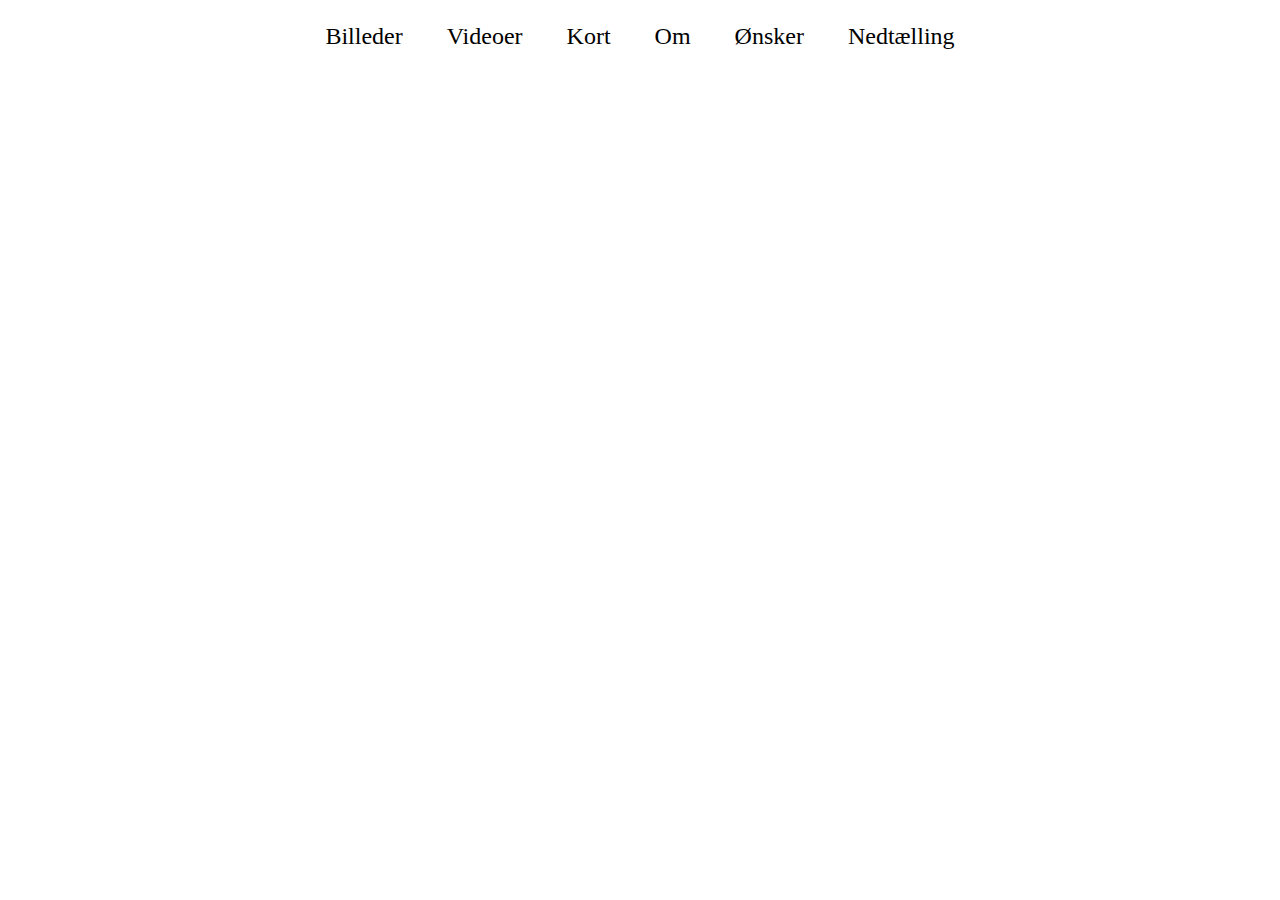
==== Pages/about.html @ 0b71ebcc "Billeder færdig" ====
<!DOCTYPE html>
<html>
<head>

	<meta charset="utf-8">
	<meta name="viewport" content="width=device-width, initial-scale=1">
	<title></title>
	<link rel="stylesheet" href="../css/main.css">
	<script src="../js/main.js"></script>
	
</head>
<body>

	<table class="center">
        <tr >
			<td><a class="Buttons" href="billeder.html">Billeder</a></td> 
			<td><a class="Buttons" href="videoer.html">Videoer</a></td> 
			<td><a class="Buttons" href="map.html">Kort</a></td> 
			<td><a class="Buttons" href="about.html">Om</a></td> 
			<td><a class="Buttons" href="oensker.html">Ønsker</a></td> 
			<td><a class="Buttons" href="countdown.html">Nedtælling</a></td> 
		</tr>
	</table>

	



</body>
</html>
---- css/main.css ----
body
{
	background-color: white;
}

tr,table{margin-top: 20px;}
.Hcoe{width: 100%;}
.Buttons{padding: 20px; font-size: x-large;text-decoration: none; color: black;  }
.center{margin-left: auto; margin-right: auto;}
.poloroid{box-shadow: 0 4px 8px 0 rgba(0, 0, 0, 0.2), 0 6px 20px 0 rgba(0, 0, 0, 0.19); width: 100%;}
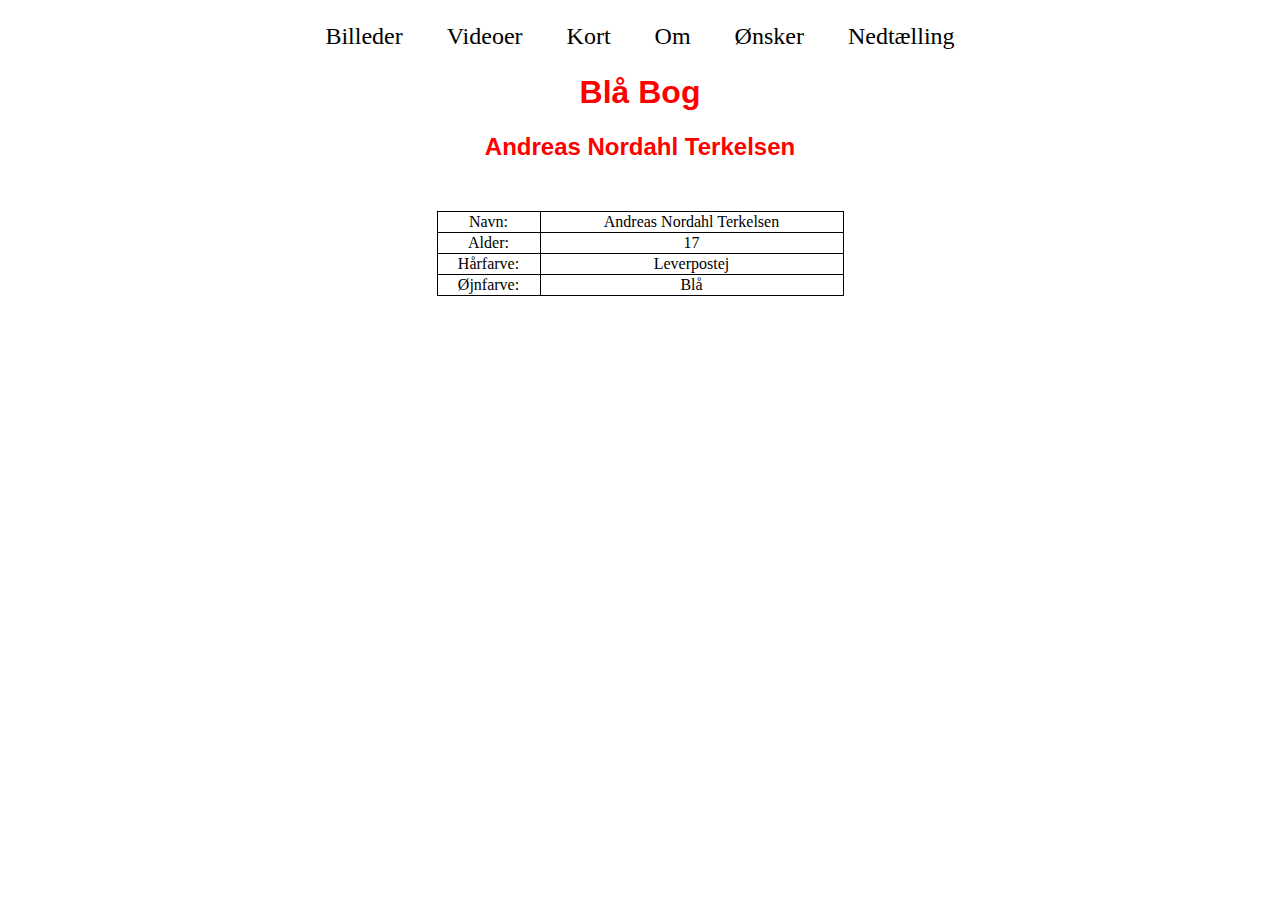
==== commit 9dfeb5f2: "billeder færdig og countdown" ====
--- a/Pages/about.html
+++ b/Pages/about.html
@@ -7,6 +7,7 @@
 	<title></title>
 	<link rel="stylesheet" href="../css/main.css">
 	<script src="../js/main.js"></script>
+	
 	
 </head>
 <body>
@@ -22,6 +23,38 @@
 		</tr>
 	</table>
 
+	<center>
+	<table>
+		
+		<h1 class="sto" >Blå Bog</h1>
+        <h2 class="sto">Andreas Nordahl Terkelsen</h2>
+        <img src="../images/hc_oersted.png" alt="" class="center" style="width: 25%;">
+
+        <table style="margin-top: 10px; border-collapse: collapse; border: 1px solid black; ">
+            <tr>
+                <td class="titel"><div class="colum">Navn:</div></td>
+                <td class="text"><div class="colum">Andreas Nordahl Terkelsen</div></td>
+            </tr>
+            <tr>
+                <td class="titel"><div class="colum">Alder:</div></td>
+                <td class="text"><div class="colum">17</div></td>
+            </tr>
+            <tr>
+                <td class="titel"><div class="colum">Hårfarve:</div></td>
+                <td class="text"><div class="colum">Leverpostej</div></td>
+            </tr>
+            <tr>
+                <td class="titel"><div class="colum">Øjnfarve:</div></td>
+                <td class="text"><div class="colum">Blå</div></td>
+            </tr>
+        </table>
+
+
+
+
+	</table>
+</center>
+
 	
 
 
--- a/css/main.css
+++ b/css/main.css
@@ -7,4 +7,10 @@
 .Hcoe{width: 100%;}
 .Buttons{padding: 20px; font-size: x-large;text-decoration: none; color: black;  }
 .center{margin-left: auto; margin-right: auto;}
-.poloroid{box-shadow: 0 4px 8px 0 rgba(0, 0, 0, 0.2), 0 6px 20px 0 rgba(0, 0, 0, 0.19); width: 100%;}+.poloroid{box-shadow: 0 4px 8px 0 rgba(0, 0, 0, 0.2), 0 6px 20px 0 rgba(0, 0, 0, 0.19); width: 100%;}
+
+h1,h2.sto{color: rgb(255, 0, 0); font-family: Arial, Helvetica, sans-serif; text-align: center; }
+img.center{display: block; margin-left: auto;margin-right: auto;}
+div.colum{text-align: center;}
+td.titel{height: auto; width: 100px; border-collapse: collapse; border: 1px solid black; }
+td.text{height: auto; width: 300px; border-collapse: collapse; border: 1px solid black; }